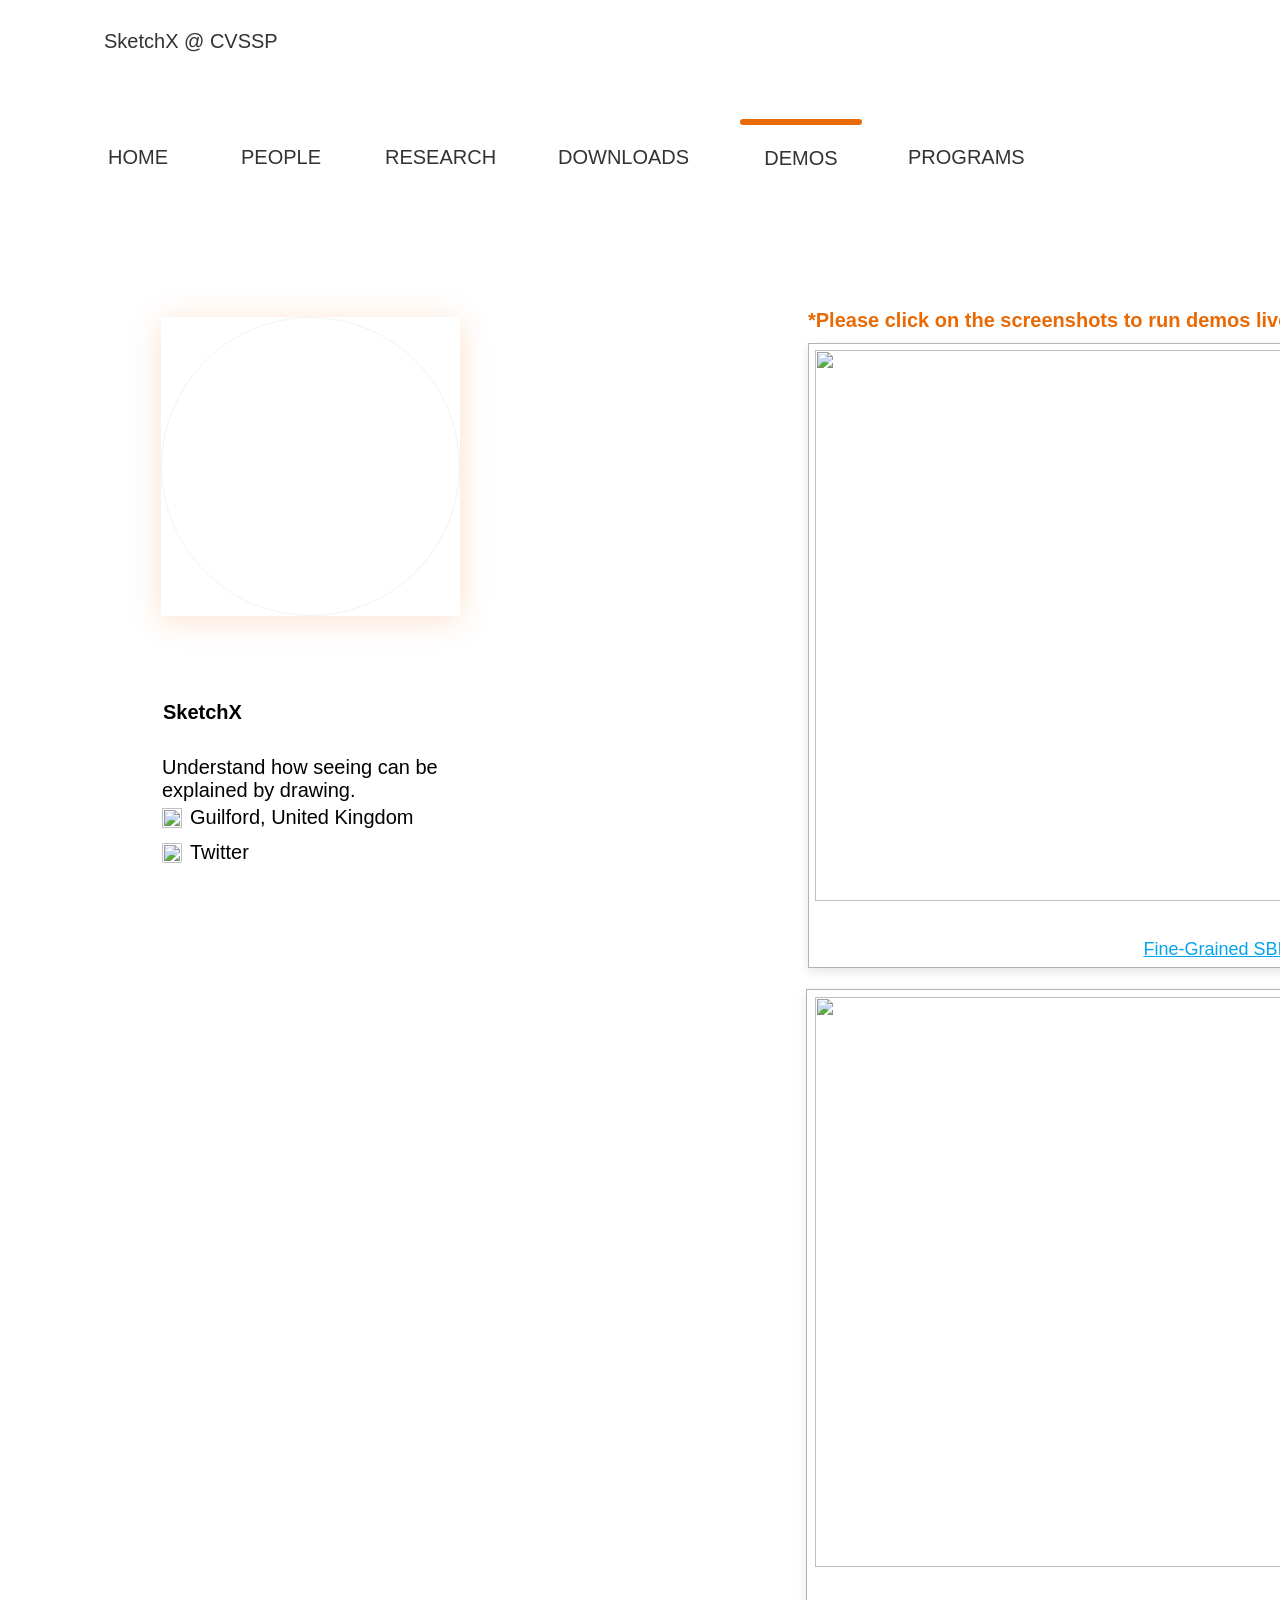
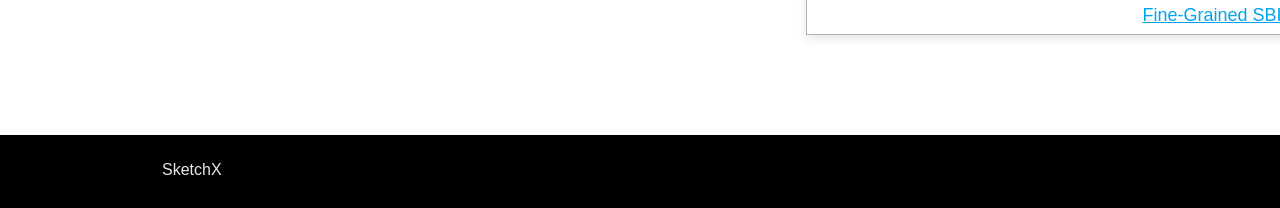
==== demos_page/index.html @ 1b0d8b15 "update" ====
<!DOCTYPE html>
<html>
  <head>
    <meta name="viewport" content="width=device-width, initial-scale=1" />
    <meta charset="utf-8" />
    <link rel="stylesheet" href="globals.css" />
    <link rel="stylesheet" href="styleguide.css" />
    <link rel="stylesheet" href="style.css" />
  </head>
  <body>
    <div class="DEMOS">
      <div class="view">
        <div class="text-wrapper">SketchX</div>
        <p class="div">Understand how seeing can be explained by drawing.</p>
        <div class="text-wrapper-2">Guilford, United Kingdom</div>
        <div class="text-wrapper-3">Twitter</div>
        <div class="group">
          <div class="overlap-group"><div class="ellipse"></div></div>
        </div>
        <!-- 地图和twiter -->
        <img class="social" src="https://c.animaapp.com/me9shg6j5v2xI3/img/social-15707879-1-1.png" />
        <img class="image" src="https://c.animaapp.com/me9shg6j5v2xI3/img/image-15-1.png" />
      </div>
      <p class="p">*Please click on the screenshots to run demos live*</p>
      <div class="view-2">
        <div class="text-wrapper-4">SketchX</div>
        <p class="wordpress-theme">
          <span class="span">WordPress Theme :</span>
          <span class="text-wrapper-5"> </span>
          <a
            href="https://accesspressthemes.com/wordpress-themes/accesspress-lite/"
            target="_blank"
            rel="noopener noreferrer"
            ><span class="text-wrapper-6">AccessPress Lite</span></a
          >
        </p>
      </div>
      <div class="overlap-wrapper">
        <div class="overlap">
          <p class="fine-grained-SBIR">
            <a
              href="https://drive.google.com/u/0/uc?id=15s2BR-QwLgX_DObQBrYlUlZqUU90EL9G&export=download"
              target="_blank"
              rel="noopener noreferrer"
              ><span class="text-wrapper-7">Fine-Grained SBIR Datasets</span></a
            >
            <span class="text-wrapper-8"> </span>
            <span class="text-wrapper-9">(v2 released!!)</span>
          </p>
          <!-- demo -->
          <img class="img" src="https://c.animaapp.com/me9shg6j5v2xI3/img/image-23.png" />
          <div class="rectangle"></div>
        </div>
      </div>
      <div class="overlap-group-wrapper">
        <div class="overlap-2">
          <p class="fine-grained-SBIR-2">
            <a
              href="https://drive.google.com/u/0/uc?id=15s2BR-QwLgX_DObQBrYlUlZqUU90EL9G&export=download"
              target="_blank"
              rel="noopener noreferrer"
              ><span class="text-wrapper-7">Fine-Grained SBIR Datasets</span></a
            >
            <span class="text-wrapper-8"> </span>
            <span class="text-wrapper-9">(v2 released!!)</span>
          </p>
          <!-- demo2 -->
          <img class="image-2" src="https://c.animaapp.com/me9shg6j5v2xI3/img/image-24.png" />
          <div class="rectangle-2"></div>
        </div>
      </div>
      <div class="group-2">
        <!-- 跳转home -->
        <img class="rectangle-3" src="https://c.animaapp.com/me9shg6j5v2xI3/img/rectangle-9.png" />
        <img class="line" src="https://c.animaapp.com/me9shg6j5v2xI3/img/line-1.svg" />
        <img class="line-2" src="https://c.animaapp.com/me9shg6j5v2xI3/img/line-1.svg" />
        <div class="group-3">
          <div class="text-wrapper-10">SketchX @ CVSSP</div>
          <div class="view-3">
            <img class="group-4" src="https://c.animaapp.com/me9shg6j5v2xI3/img/group-24-1.png" />
            <div class="rectangle-4"></div>
          </div>
        </div>
        <div class="text-wrapper-11">HOME</div>
        <div class="text-wrapper-12">PEOPLE</div>
        <div class="text-wrapper-13">RESEARCH</div>
        <div class="text-wrapper-14">DEMOS</div>
        <div class="overlap-3">
          <div class="text-wrapper-15">DOWNLOADS</div>
          <!-- <div class="text-wrapper-15">DOWNLOADS</div> -->
        </div>
        <div class="text-wrapper-16">PROGRAMS</div>
        <div class="rectangle-5"></div>
      </div>
    </div>
    <script>
      // 导航项和对应路径
      const navLinks = {
        'text-wrapper-11': '../home_page/index.html',       // HOME
        'text-wrapper-12': '../people_page/index.html',     // PEOPLE
        'text-wrapper-13': '../research_page/index.html',   // RESEARCH
        'text-wrapper-15': '../downloads_page/index.html',  // DOWNLOADS
        'text-wrapper-14': '../demos_page/index.html'       // DEMOS
      };

      // 绑定点击事件
      Object.entries(navLinks).forEach(([className, path]) => {
        const el = document.querySelector(`.${className}`);
        if (el) {
          el.style.cursor = 'pointer'; // 鼠标悬停变小手
          el.addEventListener('click', () => {
            window.location.href = path;
          });
        }
      });
      // 获取图片元素
      const img = document.querySelector('.rectangle-3');

      // 添加点击事件，跳转到 home_page/index.html
      img.addEventListener('click', () => {
        window.location.href = '../home_page/index.html';
      });
    </script>
  </body>
</html>
---- demos_page/globals.css ----
@import url("https://cdnjs.cloudflare.com/ajax/libs/meyer-reset/2.0/reset.min.css");
* {
  -webkit-font-smoothing: antialiased;
  box-sizing: border-box;
}
html,
body {
  margin: 0px;
  height: 100%;
}
/* a blue color as a generic focus style */
button:focus-visible {
  outline: 2px solid #4a90e2 !important;
  outline: -webkit-focus-ring-color auto 5px !important;
}
a {
  text-decoration: none;
}
---- demos_page/styleguide.css ----
:root {
    --YL-tbsa: rgba(241, 242, 243, 1);
    --x-1: rgba(233, 106, 5, 1);
  }
---- demos_page/style.css ----
.DEMOS {
    position: relative;
    width: 1920px;
    height: 1808px;
    background-color: #ffffff;
    overflow: hidden;
  }
  
  .DEMOS .view {
    position: absolute;
    width: 327px;
    height: 484px;
    top: 317px;
    left: 161px;
  }
  
  .DEMOS .text-wrapper {
    position: absolute;
    top: 384px;
    left: 2px;
    font-family: "Microsoft YaHei UI-Bold", Helvetica;
    font-weight: 700;
    color: #000000;
    font-size: 20px;
    letter-spacing: 0;
    line-height: normal;
  }
  
  .DEMOS .div {
    position: absolute;
    width: 298px;
    top: 419px;
    left: 1px;
    font-family: "Microsoft YaHei UI-Regular", Helvetica;
    font-weight: 400;
    color: #000000;
    font-size: 20px;
    letter-spacing: 0;
    line-height: normal;
  }
  
  .DEMOS .text-wrapper-2 {
    position: absolute;
    width: 298px;
    top: 489px;
    left: 29px;
    font-family: "Microsoft YaHei UI-Regular", Helvetica;
    font-weight: 400;
    color: #000000;
    font-size: 20px;
    letter-spacing: 0;
    line-height: normal;
  }
  
  .DEMOS .text-wrapper-3 {
    position: absolute;
    width: 298px;
    top: 524px;
    left: 29px;
    font-family: "Microsoft YaHei UI-Regular", Helvetica;
    font-weight: 400;
    color: #000000;
    font-size: 20px;
    letter-spacing: 0;
    line-height: normal;
  }
  
  .DEMOS .group {
    position: absolute;
    width: 299px;
    height: 299px;
    top: 0;
    left: 0;
    box-shadow: 0px 4px 30px #e96a0533;
  }
  
  .DEMOS .overlap-group {
    position: relative;
    width: 343px;
    height: 343px;
    top: -18px;
    left: -22px;
    background-image: url(https://c.animaapp.com/me9shg6j5v2xI3/img/ellipse-9-1.png);
    background-size: cover;
    background-position: 50% 50%;
  }
  
  .DEMOS .ellipse {
    position: relative;
    width: 299px;
    height: 299px;
    top: 18px;
    left: 22px;
    border-radius: 149.5px;
    border: 1px solid;
    border-color: #f1f2f3;
  }
  
  .DEMOS .social {
    position: absolute;
    width: 20px;
    height: 20px;
    top: 526px;
    left: 1px;
    border-radius: 2px;
    object-fit: cover;
  }
  
  .DEMOS .image {
    width: 20px;
    height: 20px;
    top: 491px;
    left: 1px;
    position: absolute;
    object-fit: cover;
  }
  
  .DEMOS .p {
    position: absolute;
    width: 756px;
    top: 289px;
    left: 808px;
    font-family: "Microsoft YaHei UI-Bold", Helvetica;
    font-weight: 700;
    color: var(--x-1);
    font-size: 20px;
    letter-spacing: 0;
    line-height: normal;
  }
  
  .DEMOS .view-2 {
    position: absolute;
    width: 1920px;
    height: 73px;
    top: 1735px;
    left: 0;
    background-color: #000000;
  }
  
  .DEMOS .text-wrapper-4 {
    top: 26px;
    left: 162px;
    font-family: "Microsoft YaHei UI-Light", Helvetica;
    font-weight: 300;
    color: #e6e6e6;
    font-size: 16px;
    position: absolute;
    letter-spacing: 0;
    line-height: normal;
  }
  
  .DEMOS .wordpress-theme {
    position: absolute;
    top: 26px;
    left: 1577px;
    font-family: "Microsoft YaHei UI-Light", Helvetica;
    font-weight: 300;
    color: transparent;
    font-size: 16px;
    letter-spacing: 0;
    line-height: normal;
  }
  
  .DEMOS .span {
    color: #e6e6e6;
  }
  
  .DEMOS .text-wrapper-5 {
    color: #7f7f7f;
  }
  
  .DEMOS .text-wrapper-6 {
    color: #999999;
    text-decoration: underline;
  }
  
  .DEMOS .overlap-wrapper {
    position: absolute;
    width: 1033px;
    height: 625px;
    top: 343px;
    left: 808px;
  }
  
  .DEMOS .overlap {
    position: relative;
    width: 1031px;
    height: 625px;
  }
  
  .DEMOS .fine-grained-SBIR {
    position: absolute;
    width: 487px;
    top: 578px;
    left: 271px;
    font-family: "Microsoft YaHei UI-Light", Helvetica;
    font-weight: 300;
    color: transparent;
    font-size: 18px;
    text-align: center;
    letter-spacing: 0;
    line-height: normal;
  }
  
  .DEMOS .text-wrapper-7 {
    color: #04a3ed;
    text-decoration: underline;
  }
  
  .DEMOS .text-wrapper-8 {
    color: #04a3ed;
  }
  
  .DEMOS .text-wrapper-9 {
    color: #e96a05;
  }
  
  .DEMOS .img {
    width: 1017px;
    height: 551px;
    top: 7px;
    left: 7px;
    position: absolute;
    object-fit: cover;
  }
  
  .DEMOS .rectangle {
    position: absolute;
    width: 1031px;
    height: 625px;
    top: 0;
    left: 0;
    border: 1px solid;
    border-color: #b3b3b3;
    box-shadow: 0px 4px 10px #0000001a;
  }
  
  .DEMOS .overlap-group-wrapper {
    position: absolute;
    width: 1033px;
    height: 646px;
    top: 989px;
    left: 806px;
  }
  
  .DEMOS .overlap-2 {
    position: relative;
    width: 1031px;
    height: 646px;
  }
  
  .DEMOS .fine-grained-SBIR-2 {
    position: absolute;
    width: 487px;
    top: 598px;
    left: 272px;
    font-family: "Microsoft YaHei UI-Light", Helvetica;
    font-weight: 300;
    color: transparent;
    font-size: 18px;
    text-align: center;
    letter-spacing: 0;
    line-height: normal;
  }
  
  .DEMOS .image-2 {
    width: 1013px;
    height: 570px;
    top: 8px;
    left: 9px;
    position: absolute;
    object-fit: cover;
  }
  
  .DEMOS .rectangle-2 {
    position: absolute;
    width: 1031px;
    height: 646px;
    top: 0;
    left: 0;
    border: 1px solid;
    border-color: #b3b3b3;
    box-shadow: 0px 4px 10px #0000001a;
  }
  
  .DEMOS .group-2 {
    position: absolute;
    width: 1934px;
    height: 202px;
    top: 18px;
    left: 0;
  }
  
  .DEMOS .rectangle-3 {
    position: absolute;
    width: 485px;
    height: 74px;
    top: 98px;
    left: 1374px;
    object-fit: cover;
  }
  
  .DEMOS .line {
    top: 66px;
    left: 0;
    position: absolute;
    width: 1919px;
    height: 1px;
    object-fit: cover;
  }
  
  .DEMOS .line-2 {
    top: 201px;
    left: 1px;
    position: absolute;
    width: 1919px;
    height: 1px;
    object-fit: cover;
  }
  
  .DEMOS .group-3 {
    position: absolute;
    width: 1688px;
    height: 60px;
    top: 0;
    left: 104px;
  }
  
  .DEMOS .text-wrapper-10 {
    top: 12px;
    left: 0;
    font-family: "Microsoft YaHei UI-Regular", Helvetica;
    font-weight: 400;
    color: #333333;
    font-size: 20px;
    position: absolute;
    letter-spacing: 0;
    line-height: normal;
  }
  
  .DEMOS .view-3 {
    position: absolute;
    width: 430px;
    height: 60px;
    top: 0;
    left: 1256px;
  }
  
  .DEMOS .group-4 {
    position: absolute;
    width: 21px;
    height: 22px;
    top: 14px;
    left: 25px;
  }
  
  .DEMOS .rectangle-4 {
    position: absolute;
    width: 360px;
    height: 36px;
    top: 7px;
    left: 70px;
    border-radius: 10px;
    border: 2px solid;
    border-color: #999999;
  }
  
  .DEMOS .text-wrapper-11 {
    left: 108px;
    position: absolute;
    top: 128px;
    font-family: "Microsoft YaHei UI-Regular", Helvetica;
    font-weight: 400;
    color: #333333;
    font-size: 20px;
    letter-spacing: 0;
    line-height: normal;
  }
  
  .DEMOS .text-wrapper-12 {
    position: absolute;
    top: 128px;
    left: 241px;
    font-family: "Microsoft YaHei UI-Regular", Helvetica;
    font-weight: 400;
    color: #333333;
    font-size: 20px;
    letter-spacing: 0;
    line-height: normal;
  }
  
  .DEMOS .text-wrapper-13 {
    left: 385px;
    text-align: center;
    position: absolute;
    top: 128px;
    font-family: "Microsoft YaHei UI-Regular", Helvetica;
    font-weight: 400;
    color: #333333;
    font-size: 20px;
    letter-spacing: 0;
    line-height: normal;
  }
  
  .DEMOS .text-wrapper-14 {
    position: absolute;
    width: 74px;
    top: 129px;
    left: 764px;
    font-family: "Microsoft YaHei UI-Regular", Helvetica;
    font-weight: 400;
    color: #333333;
    font-size: 20px;
    text-align: center;
    letter-spacing: 0;
    line-height: normal;
    white-space: nowrap;
  }
  
  .DEMOS .overlap-3 {
    position: absolute;
    width: 136px;
    height: 25px;
    top: 128px;
    left: 558px;
  }
  
  .DEMOS .text-wrapper-15 {
    position: absolute;
    top: 0;
    left: 0;
    font-family: "Microsoft YaHei UI-Regular", Helvetica;
    font-weight: 400;
    color: #333333;
    font-size: 20px;
    text-align: center;
    letter-spacing: 0;
    line-height: normal;
  }
  
  .DEMOS .text-wrapper-16 {
    position: absolute;
    top: 128px;
    left: 908px;
    font-family: "Microsoft YaHei UI-Regular", Helvetica;
    font-weight: 400;
    color: #333333;
    font-size: 20px;
    text-align: center;
    letter-spacing: 0;
    line-height: normal;
  }
  
  .DEMOS .rectangle-5 {
    position: absolute;
    width: 122px;
    height: 6px;
    top: 101px;
    left: 740px;
    background-color: var(--x-1);
    border-radius: 3px;
  }
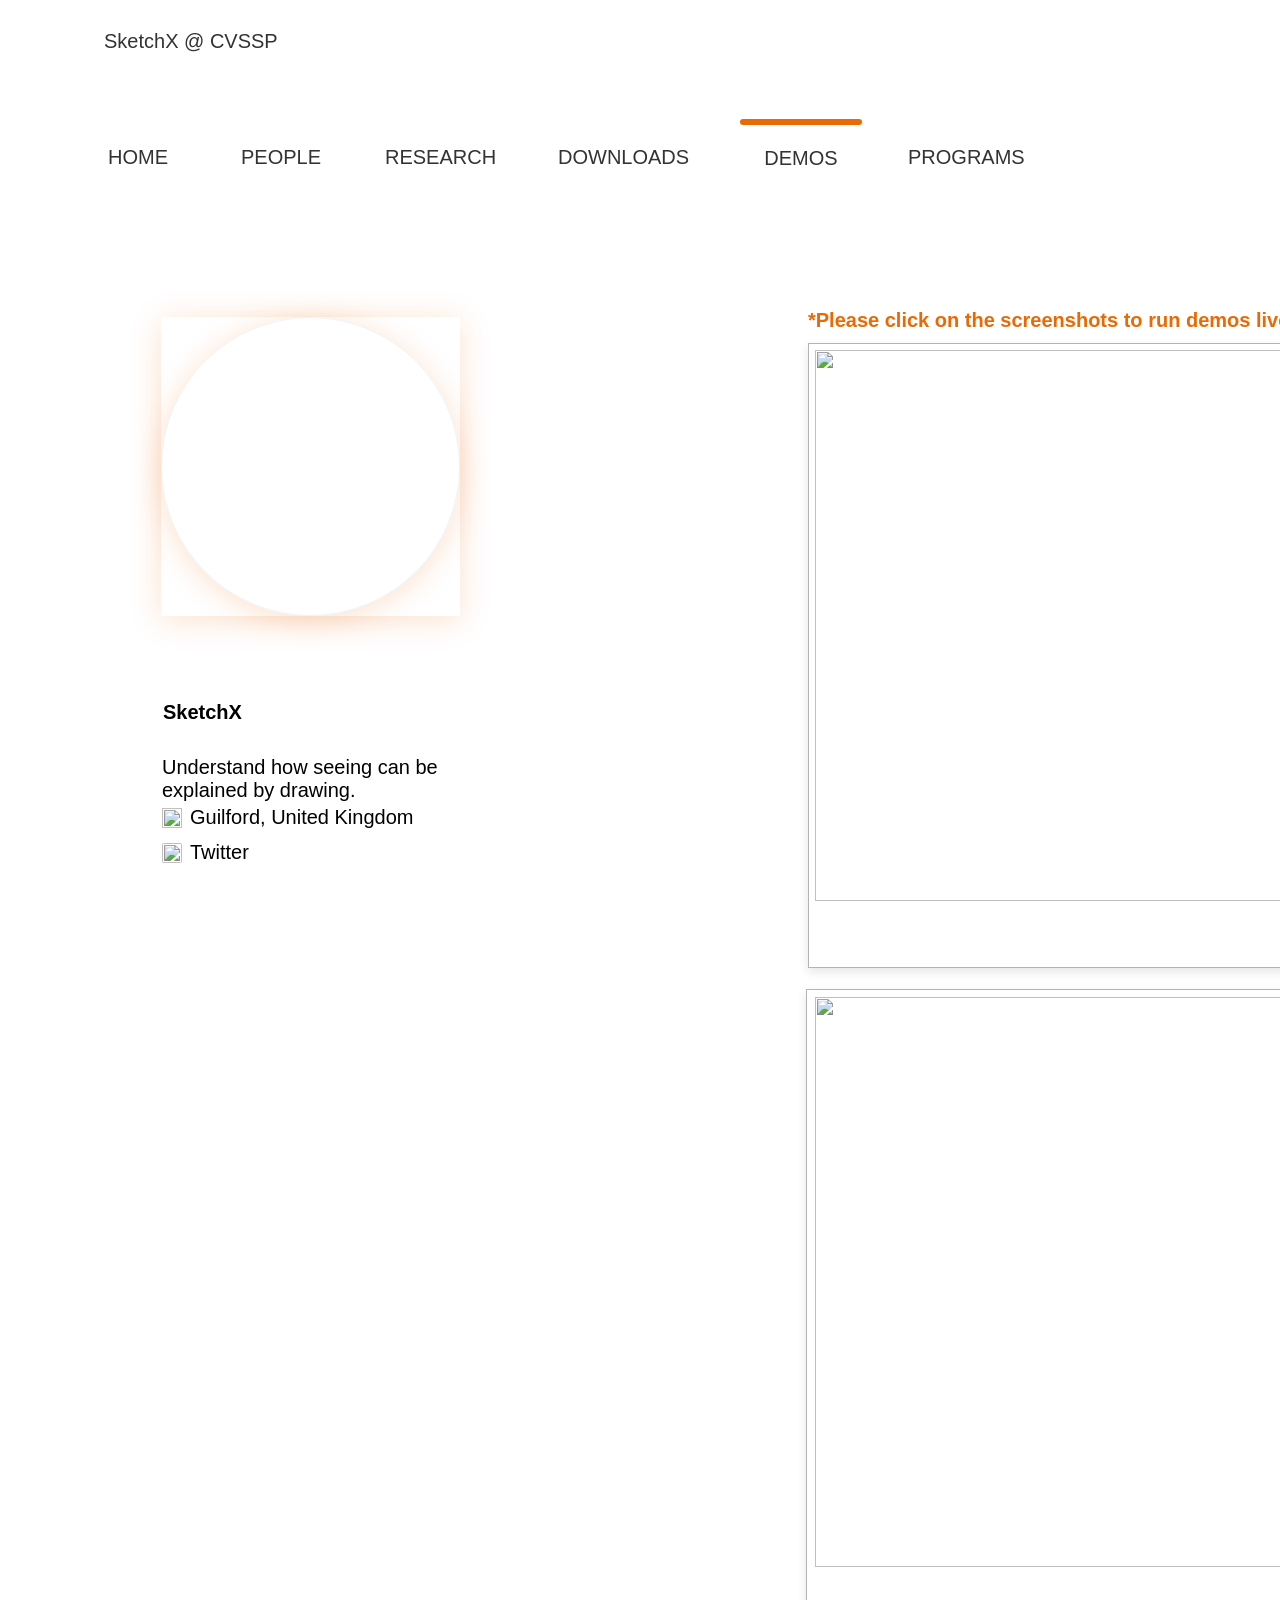
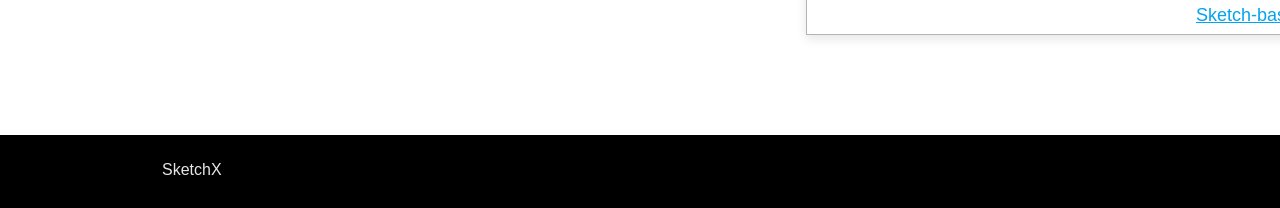
==== commit de147d44: "demoupdate" ====
--- a/demos_page/index.html
+++ b/demos_page/index.html
@@ -39,13 +39,12 @@
         <div class="overlap">
           <p class="fine-grained-SBIR">
             <a
-              href="https://drive.google.com/u/0/uc?id=15s2BR-QwLgX_DObQBrYlUlZqUU90EL9G&export=download"
+              href="http://surrey.ac:9999/"
               target="_blank"
               rel="noopener noreferrer"
-              ><span class="text-wrapper-7">Fine-Grained SBIR Datasets</span></a
+              ><span class="text-wrapper-7">Pixelary</span></a
             >
             <span class="text-wrapper-8"> </span>
-            <span class="text-wrapper-9">(v2 released!!)</span>
           </p>
           <!-- demo -->
           <img class="img" src="https://c.animaapp.com/me9shg6j5v2xI3/img/image-23.png" />
@@ -56,13 +55,12 @@
         <div class="overlap-2">
           <p class="fine-grained-SBIR-2">
             <a
-              href="https://drive.google.com/u/0/uc?id=15s2BR-QwLgX_DObQBrYlUlZqUU90EL9G&export=download"
+              href="../home_page/index.html"
               target="_blank"
               rel="noopener noreferrer"
-              ><span class="text-wrapper-7">Fine-Grained SBIR Datasets</span></a
+              ><span class="text-wrapper-7">Sketch-based Image Retrieval</span></a
             >
             <span class="text-wrapper-8"> </span>
-            <span class="text-wrapper-9">(v2 released!!)</span>
           </p>
           <!-- demo2 -->
           <img class="image-2" src="https://c.animaapp.com/me9shg6j5v2xI3/img/image-24.png" />
@@ -71,7 +69,7 @@
       </div>
       <div class="group-2">
         <!-- 跳转home -->
-        <img class="rectangle-3" src="https://c.animaapp.com/me9shg6j5v2xI3/img/rectangle-9.png" />
+        <img class="rectangle-3" src='/imgs/page_img/logo.png' />
         <img class="line" src="https://c.animaapp.com/me9shg6j5v2xI3/img/line-1.svg" />
         <img class="line-2" src="https://c.animaapp.com/me9shg6j5v2xI3/img/line-1.svg" />
         <div class="group-3">
@@ -100,7 +98,8 @@
         'text-wrapper-12': '../people_page/index.html',     // PEOPLE
         'text-wrapper-13': '../research_page/index.html',   // RESEARCH
         'text-wrapper-15': '../downloads_page/index.html',  // DOWNLOADS
-        'text-wrapper-14': '../demos_page/index.html'       // DEMOS
+        'text-wrapper-14': '../demos_page/index.html',      // DEMOS
+        'text-wrapper-16': '../programs_page/index.html'
       };
 
       // 绑定点击事件
--- a/demos_page/style.css
+++ b/demos_page/style.css
@@ -94,6 +94,7 @@
     border-radius: 149.5px;
     border: 1px solid;
     border-color: #f1f2f3;
+    box-shadow: 0px 4px 30px #e96a0533;
   }
   
   .DEMOS .social {
@@ -233,6 +234,7 @@
     border: 1px solid;
     border-color: #b3b3b3;
     box-shadow: 0px 4px 10px #0000001a;
+    pointer-events: none;
   }
   
   .DEMOS .overlap-group-wrapper {
@@ -281,6 +283,7 @@
     border: 1px solid;
     border-color: #b3b3b3;
     box-shadow: 0px 4px 10px #0000001a;
+    pointer-events: none;
   }
   
   .DEMOS .group-2 {
